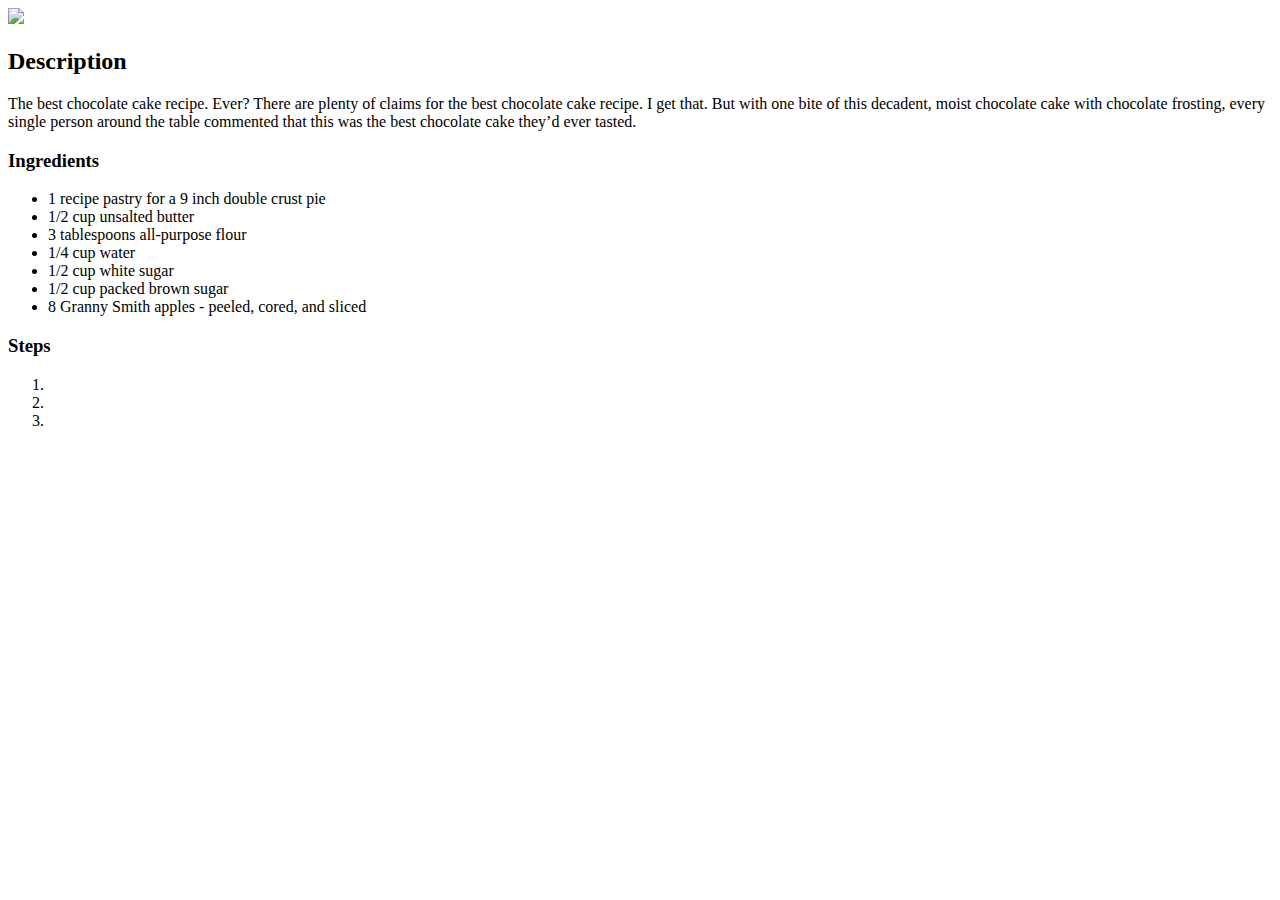
==== chocolate-cake.html @ 4aa70739 "Newly added chocolate-cake.html and pudding.html" ====
<!DOCTYPE html>
<html lang="en">
  <head>
    <meta charset="UTF-8" />
    <meta http-equiv="X-UA-Compatible" content="IE=edge" />
    <meta name="viewport" content="width=device-width, initial-scale=1.0" />
    <title>Chocolate Cake</title>
  </head>
  <body>
    <img style="width: 200px" src="imgs/chocolate-cake.jpeg" />
    <h2>Description</h2>
    <p>
      The best chocolate cake recipe. Ever? There are plenty of claims for the
      best chocolate cake recipe. I get that. But with one bite of this
      decadent, moist chocolate cake with chocolate frosting, every single
      person around the table commented that this was the best chocolate cake
      they’d ever tasted.
    </p>
    <h3>Ingredients</h3>
    <ul>
      <li>1 recipe pastry for a 9 inch double crust pie</li>
      <li>1/2 cup unsalted butter</li>
      <li>3 tablespoons all-purpose flour</li>
      <li>1/4 cup water</li>
      <li>1/2 cup white sugar</li>
      <li>1/2 cup packed brown sugar</li>
      <li>8 Granny Smith apples - peeled, cored, and sliced</li>
    </ul>
    <h3>Steps</h3>
    <ol>
      <li></li>
      <li></li>
      <li></li>
    </ol>
  </body>
</html>
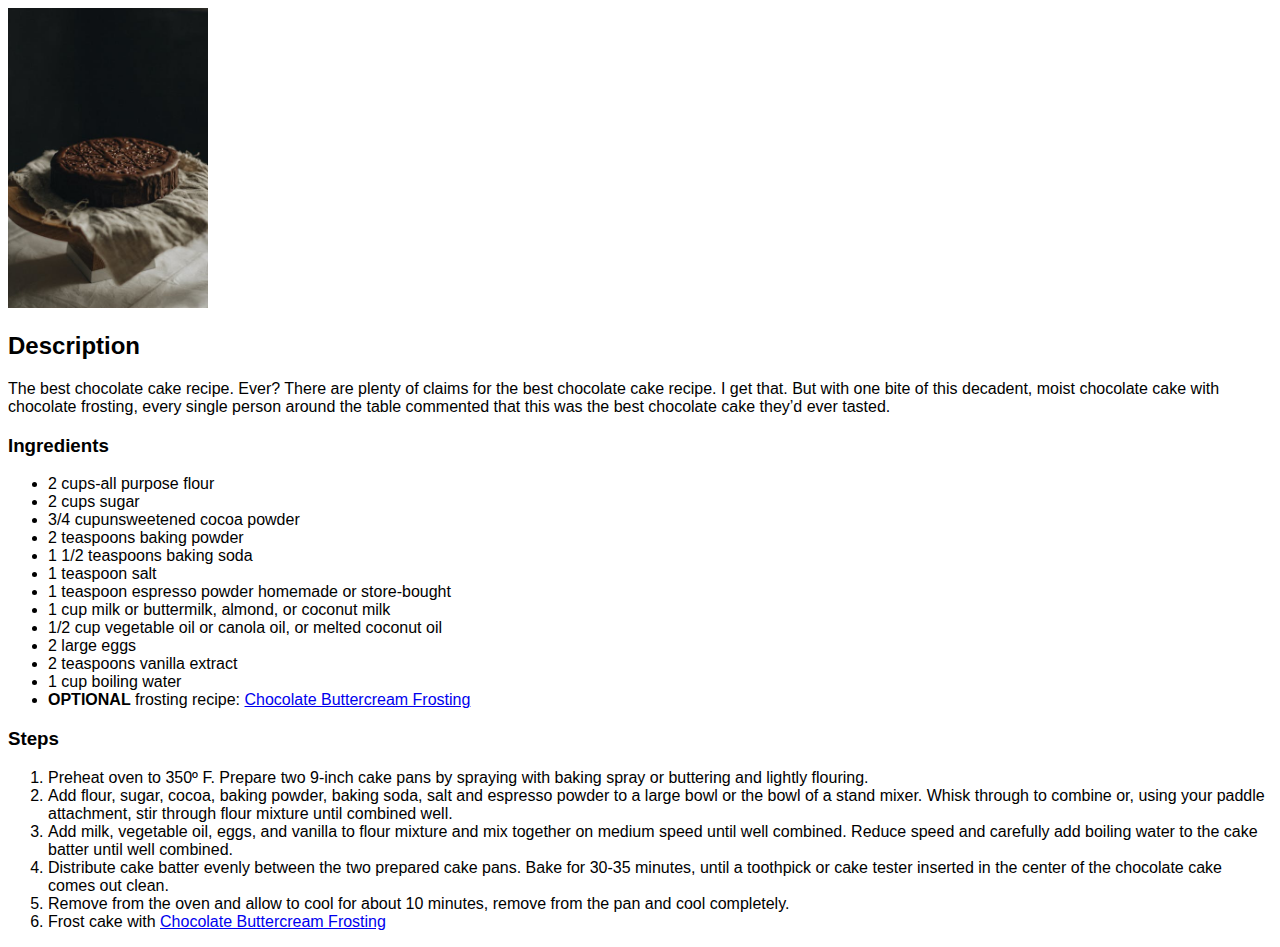
==== commit d1008040: "filled out contents  chocolate-cake.html and pudding.html" ====
--- a/chocolate-cake.html
+++ b/chocolate-cake.html
@@ -6,7 +6,7 @@
     <meta name="viewport" content="width=device-width, initial-scale=1.0" />
     <title>Chocolate Cake</title>
   </head>
-  <body>
+  <body style="font-family: sans-serif">
     <img style="width: 200px" src="imgs/chocolate-cake.jpeg" />
     <h2>Description</h2>
     <p>
@@ -18,19 +18,61 @@
     </p>
     <h3>Ingredients</h3>
     <ul>
-      <li>1 recipe pastry for a 9 inch double crust pie</li>
-      <li>1/2 cup unsalted butter</li>
-      <li>3 tablespoons all-purpose flour</li>
-      <li>1/4 cup water</li>
-      <li>1/2 cup white sugar</li>
-      <li>1/2 cup packed brown sugar</li>
-      <li>8 Granny Smith apples - peeled, cored, and sliced</li>
+      <li>2 cups-all purpose flour</li>
+      <li>2 cups sugar</li>
+      <li>3/4 cupunsweetened cocoa powder</li>
+      <li>2 teaspoons baking powder</li>
+      <li>1 1/2 teaspoons baking soda</li>
+      <li>1 teaspoon salt</li>
+      <li>1 teaspoon espresso powder homemade or store-bought</li>
+      <li>1 cup milk or buttermilk, almond, or coconut milk</li>
+      <li>1/2 cup vegetable oil or canola oil, or melted coconut oil</li>
+      <li>2 large eggs</li>
+      <li>2 teaspoons vanilla extract</li>
+      <li>1 cup boiling water</li>
+      <li>
+        <strong>OPTIONAL</strong> frosting recipe:
+        <a
+          href="https://addapinch.com/perfect-chocolate-buttercream-frosting-recipe/"
+        >
+          Chocolate Buttercream Frosting</a
+        >
+      </li>
     </ul>
     <h3>Steps</h3>
     <ol>
-      <li></li>
-      <li></li>
-      <li></li>
+      <li>
+        Preheat oven to 350º F. Prepare two 9-inch cake pans by spraying with
+        baking spray or buttering and lightly flouring.
+      </li>
+      <li>
+        Add flour, sugar, cocoa, baking powder, baking soda, salt and espresso
+        powder to a large bowl or the bowl of a stand mixer. Whisk through to
+        combine or, using your paddle attachment, stir through flour mixture
+        until combined well.
+      </li>
+      <li>
+        Add milk, vegetable oil, eggs, and vanilla to flour mixture and mix
+        together on medium speed until well combined. Reduce speed and carefully
+        add boiling water to the cake batter until well combined.
+      </li>
+      <li>
+        Distribute cake batter evenly between the two prepared cake pans. Bake
+        for 30-35 minutes, until a toothpick or cake tester inserted in the
+        center of the chocolate cake comes out clean.
+      </li>
+      <li>
+        Remove from the oven and allow to cool for about 10 minutes, remove from
+        the pan and cool completely.
+      </li>
+      <li>
+        Frost cake with
+        <a
+          href="https://addapinch.com/perfect-chocolate-buttercream-frosting-recipe/"
+        >
+          Chocolate Buttercream Frosting</a
+        >
+      </li>
     </ol>
   </body>
 </html>
